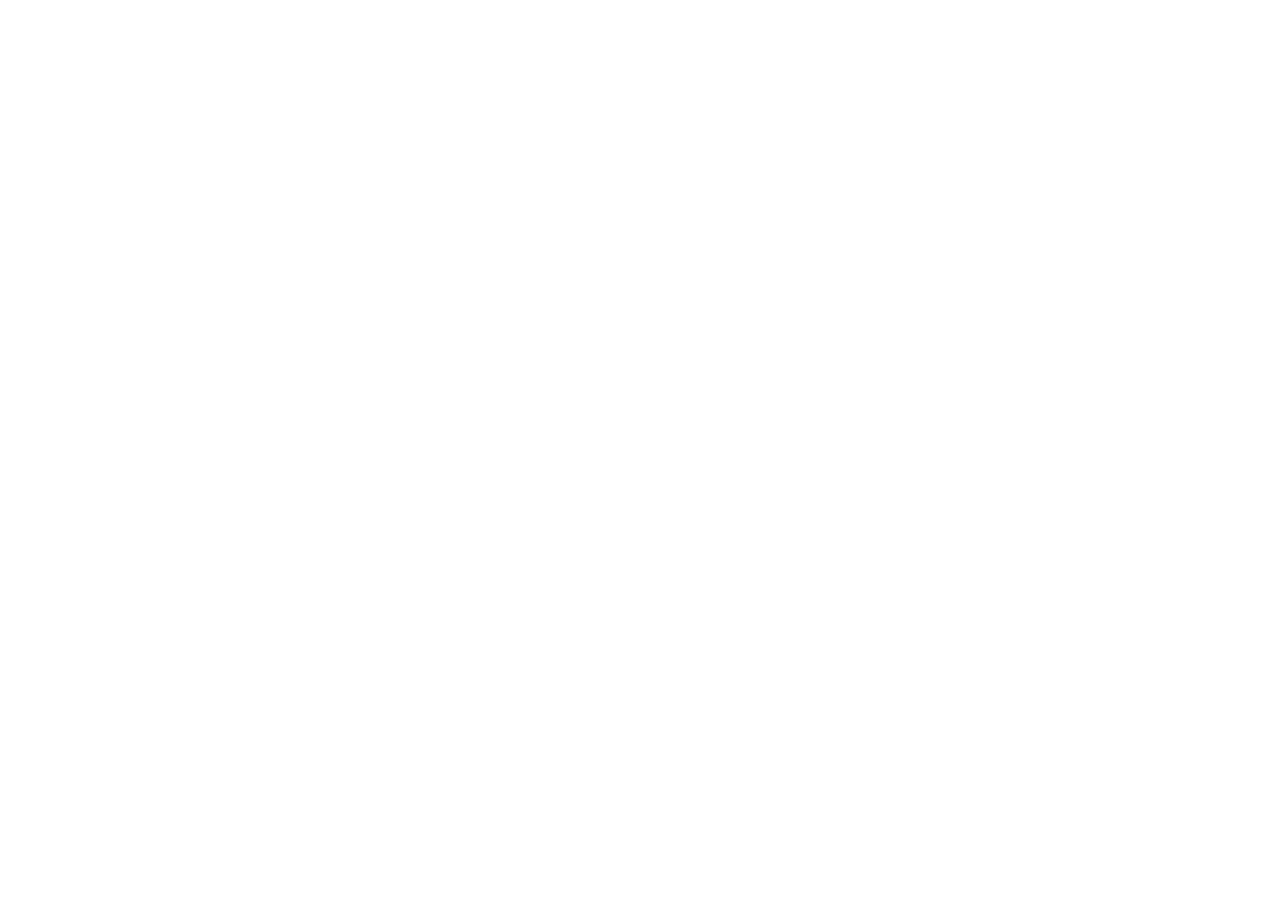
==== index.html @ e19ea419 "prueba index" ====
<!DOCTYPE html>
<html lang="en">
<head>
    <meta charset="UTF-8">
    <meta name="viewport" content="width=device-width, initial-scale=1.0">
    <title>Refugio de Animales</title>
</head>
<body>
    <header>

    </header>
    <main>

    </main>
    <footer>

    </footer>
</body>
</html>
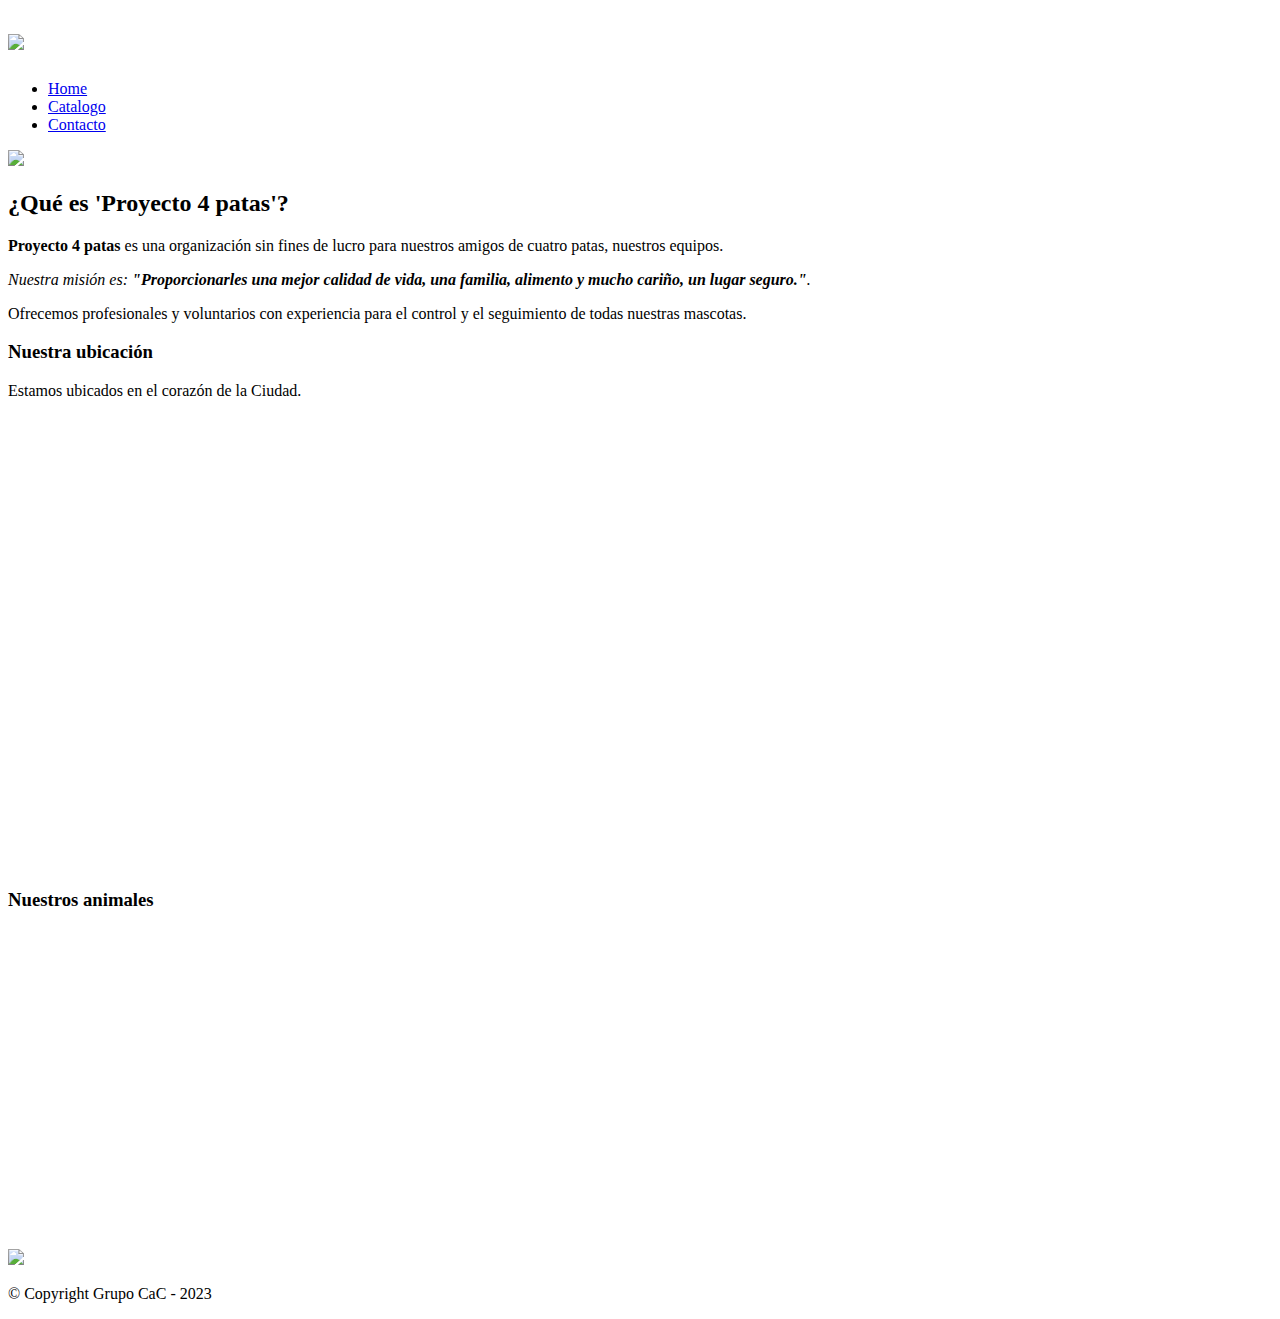
==== commit aef04631: "Julián" ====
--- a/index.html
+++ b/index.html
@@ -1,19 +1,74 @@
 <!DOCTYPE html>
-<html lang="en">
-<head>
-    <meta charset="UTF-8">
-    <meta name="viewport" content="width=device-width, initial-scale=1.0">
-    <title>Refugio de Animales</title>
-</head>
-<body>
-    <header>
 
-    </header>
-    <main>
+<html lang="es">
+    
+    <head>
+        <meta charset="UTF-8">
+        <meta name="viewport" content="width=device-width"> 
+        <title>Perritos Perdidos</title>
+        <link rel="stylesheet" href="reset.css">
+        <link rel="stylesheet" href="style.css">
+        <link href="https://fonts.googleapis.com/css2?family=Montserrat:wght@300&display=swap" rel="stylesheet">
+    </head>
 
-    </main>
-    <footer>
+    <body>
 
-    </footer>
-</body>
+        <header>
+            <div class="caja">
+                <h1><img src="multimedia/img/logo.jpg"></h1>
+                <nav>
+                    <ul>
+                        <li><a href="index.html">Home</a></li>
+                        <li><a href="catalogo.html">Catalogo</a></li>
+                        <li><a href="contacto.html">Contacto</a></li>
+                    </ul>
+                </nav>
+            </div>
+        </header>
+
+        <img class="banner" src="multimedia/banner/perritos.jpg">
+        
+        <main>
+            <section class="principal">
+
+                <h2 class="titulo-principal">¿Qué es 'Proyecto 4 patas'?</h2>
+
+                 
+                <p><strong>Proyecto 4 patas</strong> es una organización sin fines de lucro para nuestros amigos de cuatro patas, nuestros equipos.</p>
+                <p id="mision"><em>Nuestra misión es: <strong>"Proporcionarles una mejor calidad de vida, una familia, alimento y mucho cariño, un lugar seguro."</strong>.</em></p>
+    
+                <p>Ofrecemos profesionales y voluntarios con experiencia para el control y el seguimiento de todas nuestras mascotas.</p> 
+    
+            </section>
+
+            <section class="mapa">
+                <h3 class="titulo-principal">Nuestra ubicación</h3>
+                <p>Estamos ubicados en el corazón de la Ciudad.</p>
+
+                <div class="mapa-contenido">
+                    <iframe src="https://www.google.com/maps/embed?pb=!1m18!1m12!1m3!1d5480.156306725602!2d-58.464451507104464!3d-34.6513440468064!2m3!1f0!2f0!3f0!3m2!1i1024!2i768!4f13.1!3m3!1m2!1s0x95bccb474b52792b%3A0xa3928944e8fc2fca!2sPlazoleta%20Jos%C3%A9%20Mart%C3%AD!5e0!3m2!1ses-419!2sar!4v1695852732071!5m2!1ses-419!2sar" width="900" height="450" style="border:0;" allowfullscreen="" loading="lazy" referrerpolicy="no-referrer-when-downgrade"></iframe>
+                </div>
+
+
+            </section>
+            
+            <section class="diferenciales">
+    
+                <h3 class="titulo-principal">Nuestros animales</h3>
+                <div class="video">
+                    <iframe width="560" height="315" src="https://www.youtube.com/embed/y6lTLfzom5E?si=gEkTcsbxVM3R0PtZ" title="YouTube video player" frameborder="0" allow="accelerometer; autoplay; clipboard-write; encrypted-media; gyroscope; picture-in-picture; web-share" allowfullscreen></iframe>
+                </div>
+                
+            </section>
+
+
+            
+        </main>
+        
+        <footer>
+            <img src="multimedia/img/logo.jpg">
+            <p class="copyright">&copy Copyright Grupo CaC - 2023</p>
+        </footer>
+        
+    </body>
 </html>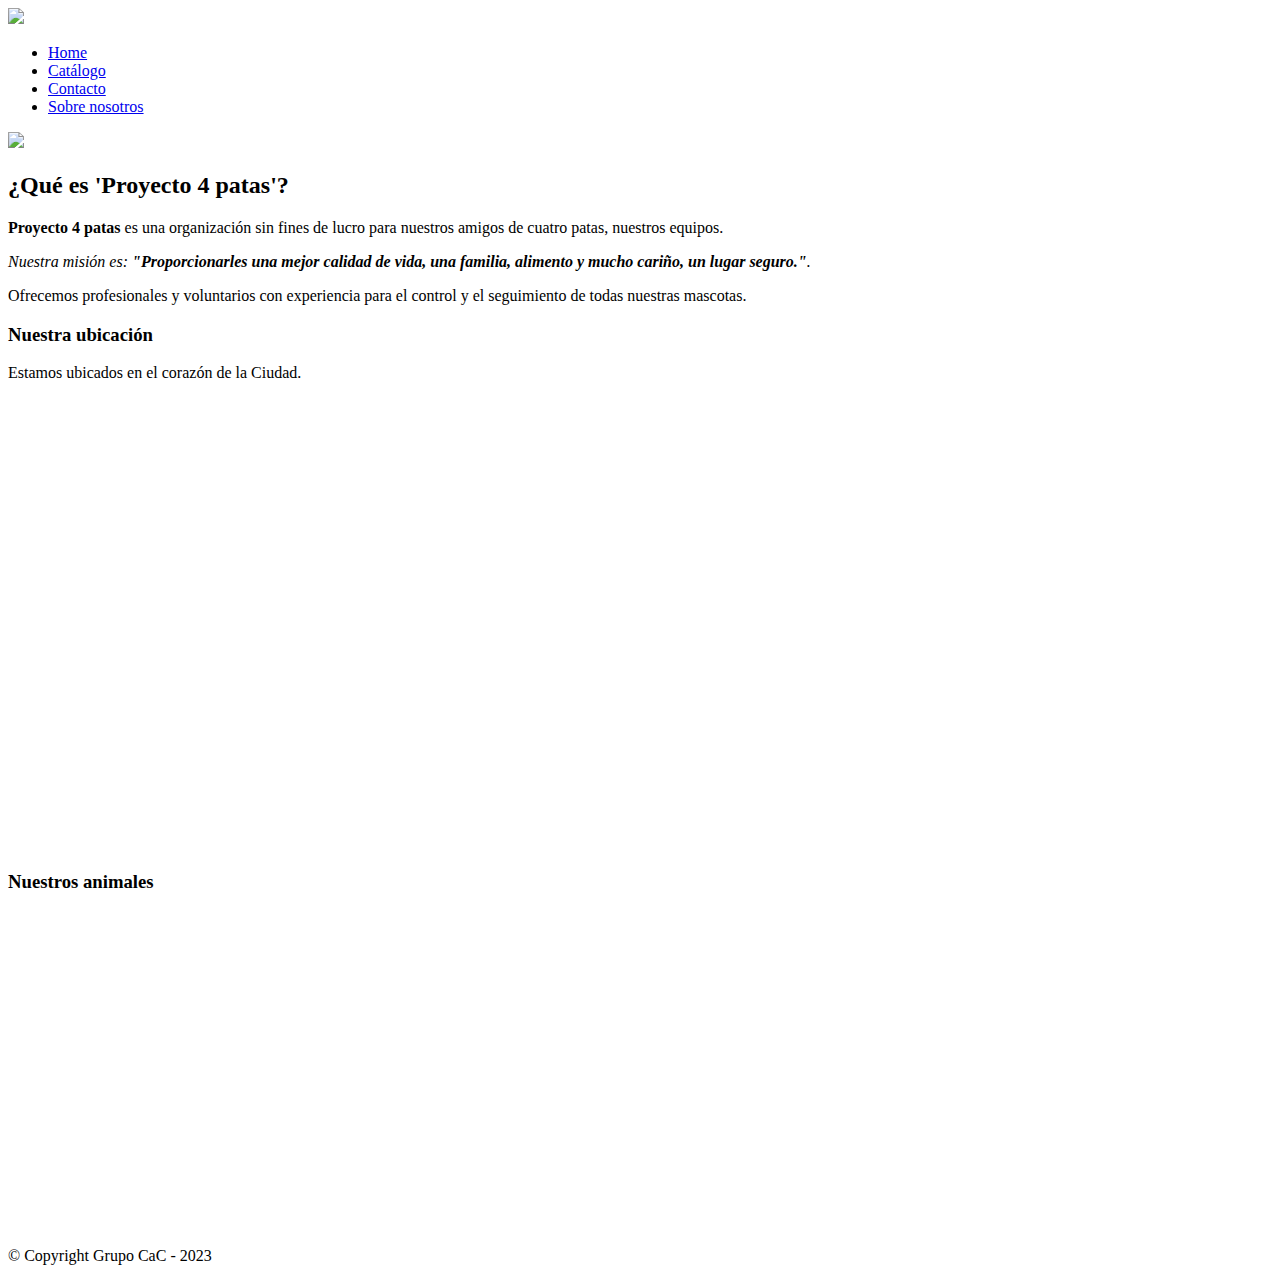
==== commit b24bffbf: "Update index.html" ====
--- a/index.html
+++ b/index.html
@@ -6,69 +6,79 @@
         <meta charset="UTF-8">
         <meta name="viewport" content="width=device-width"> 
         <title>Perritos Perdidos</title>
-        <link rel="stylesheet" href="reset.css">
         <link rel="stylesheet" href="style.css">
         <link href="https://fonts.googleapis.com/css2?family=Montserrat:wght@300&display=swap" rel="stylesheet">
     </head>
 
     <body>
+        <header>
+            <nav class="caja">
+                    <nav class="caja__icono">
+                        <img src="multimedia/img/logo.jpg">
+                    </nav>    
+                    <nav  class="caja__enlaces">                        
+                        <ul class="enlaces">
+                            <li><a  class="caja__link" href="index.html">Home</a></li>
+                            <li><a class="caja__link" href="catalogo.html">Catálogo</a></li>
+                            <li><a class="caja__link" href="contacto.html">Contacto</a></li>
+                            <li><a  class="caja__link"href="contacto.html">Sobre nosotros</a></li>
+                        </ul>
+                    </nav>
+                        
+            </nav>
+        </header>
+    
+              
+        
+        
+            
+                <main class="container">
+                    
+                    <section class="banner" ><img src="multimedia/banner/perritos.jpg"></section>  
 
-        <header>
-            <div class="caja">
-                <h1><img src="multimedia/img/logo.jpg"></h1>
-                <nav>
-                    <ul>
-                        <li><a href="index.html">Home</a></li>
-                        <li><a href="catalogo.html">Catalogo</a></li>
-                        <li><a href="contacto.html">Contacto</a></li>
-                    </ul>
-                </nav>
-            </div>
-        </header>
+                    <section class="principal">
+        
+                        <h2 class="titulo-principal">¿Qué es 'Proyecto 4 patas'?</h2>
+        
+                        
+                        <p class="p"><strong>Proyecto 4 patas</strong> es una organización sin fines de lucro para nuestros amigos de cuatro patas, nuestros equipos.</p>
+                        <p class="p"><em>Nuestra misión es: <strong>"Proporcionarles una mejor calidad de vida, una familia, alimento y mucho cariño, un lugar seguro."</strong>.</em></p>
+            
+                        <p class="p">Ofrecemos profesionales y voluntarios con experiencia para el control y el seguimiento de todas nuestras mascotas.</p> 
+            
+                    </section>
+        
+                    <section class="mapa">
+                        <h3 class="titulo-principal">Nuestra ubicación</h3>
+                        <p class="p">Estamos ubicados en el corazón de la Ciudad.</p>
+        
+                        <div class="mapa-contenido">
+                            <iframe src="https://www.google.com/maps/embed?pb=!1m18!1m12!1m3!1d5480.156306725602!2d-58.464451507104464!3d-34.6513440468064!2m3!1f0!2f0!3f0!3m2!1i1024!2i768!4f13.1!3m3!1m2!1s0x95bccb474b52792b%3A0xa3928944e8fc2fca!2sPlazoleta%20Jos%C3%A9%20Mart%C3%AD!5e0!3m2!1ses-419!2sar!4v1695852732071!5m2!1ses-419!2sar" width="900" height="450" style="border:0;" allowfullscreen="" loading="lazy" referrerpolicy="no-referrer-when-downgrade"></iframe>
+                        </div>
+        
+        
+                    </section>
+                    
+                    <section class="diferenciales">
+            
+                        <h3 class="titulo-principal">Nuestros animales</h3>
+                        <div class="video">
+                            <iframe width="560" height="315" src="https://www.youtube.com/embed/y6lTLfzom5E?si=gEkTcsbxVM3R0PtZ" title="YouTube video player" frameborder="0" allow="accelerometer; autoplay; clipboard-write; encrypted-media; gyroscope; picture-in-picture; web-share" allowfullscreen></iframe>
+                        </div>
+                        
+                    </section>
+        
+        
+                    
+                </main>
+            
+                <footer>                
+                    <p class="copyright">&copy Copyright Grupo CaC - 2023</p>
+                </footer>
+            
+            
 
-        <img class="banner" src="multimedia/banner/perritos.jpg">
-        
-        <main>
-            <section class="principal">
-
-                <h2 class="titulo-principal">¿Qué es 'Proyecto 4 patas'?</h2>
-
-                 
-                <p><strong>Proyecto 4 patas</strong> es una organización sin fines de lucro para nuestros amigos de cuatro patas, nuestros equipos.</p>
-                <p id="mision"><em>Nuestra misión es: <strong>"Proporcionarles una mejor calidad de vida, una familia, alimento y mucho cariño, un lugar seguro."</strong>.</em></p>
-    
-                <p>Ofrecemos profesionales y voluntarios con experiencia para el control y el seguimiento de todas nuestras mascotas.</p> 
-    
-            </section>
-
-            <section class="mapa">
-                <h3 class="titulo-principal">Nuestra ubicación</h3>
-                <p>Estamos ubicados en el corazón de la Ciudad.</p>
-
-                <div class="mapa-contenido">
-                    <iframe src="https://www.google.com/maps/embed?pb=!1m18!1m12!1m3!1d5480.156306725602!2d-58.464451507104464!3d-34.6513440468064!2m3!1f0!2f0!3f0!3m2!1i1024!2i768!4f13.1!3m3!1m2!1s0x95bccb474b52792b%3A0xa3928944e8fc2fca!2sPlazoleta%20Jos%C3%A9%20Mart%C3%AD!5e0!3m2!1ses-419!2sar!4v1695852732071!5m2!1ses-419!2sar" width="900" height="450" style="border:0;" allowfullscreen="" loading="lazy" referrerpolicy="no-referrer-when-downgrade"></iframe>
-                </div>
-
-
-            </section>
-            
-            <section class="diferenciales">
-    
-                <h3 class="titulo-principal">Nuestros animales</h3>
-                <div class="video">
-                    <iframe width="560" height="315" src="https://www.youtube.com/embed/y6lTLfzom5E?si=gEkTcsbxVM3R0PtZ" title="YouTube video player" frameborder="0" allow="accelerometer; autoplay; clipboard-write; encrypted-media; gyroscope; picture-in-picture; web-share" allowfullscreen></iframe>
-                </div>
-                
-            </section>
-
-
-            
-        </main>
-        
-        <footer>
-            <img src="multimedia/img/logo.jpg">
-            <p class="copyright">&copy Copyright Grupo CaC - 2023</p>
-        </footer>
         
     </body>
-</html>+        
+</html>
